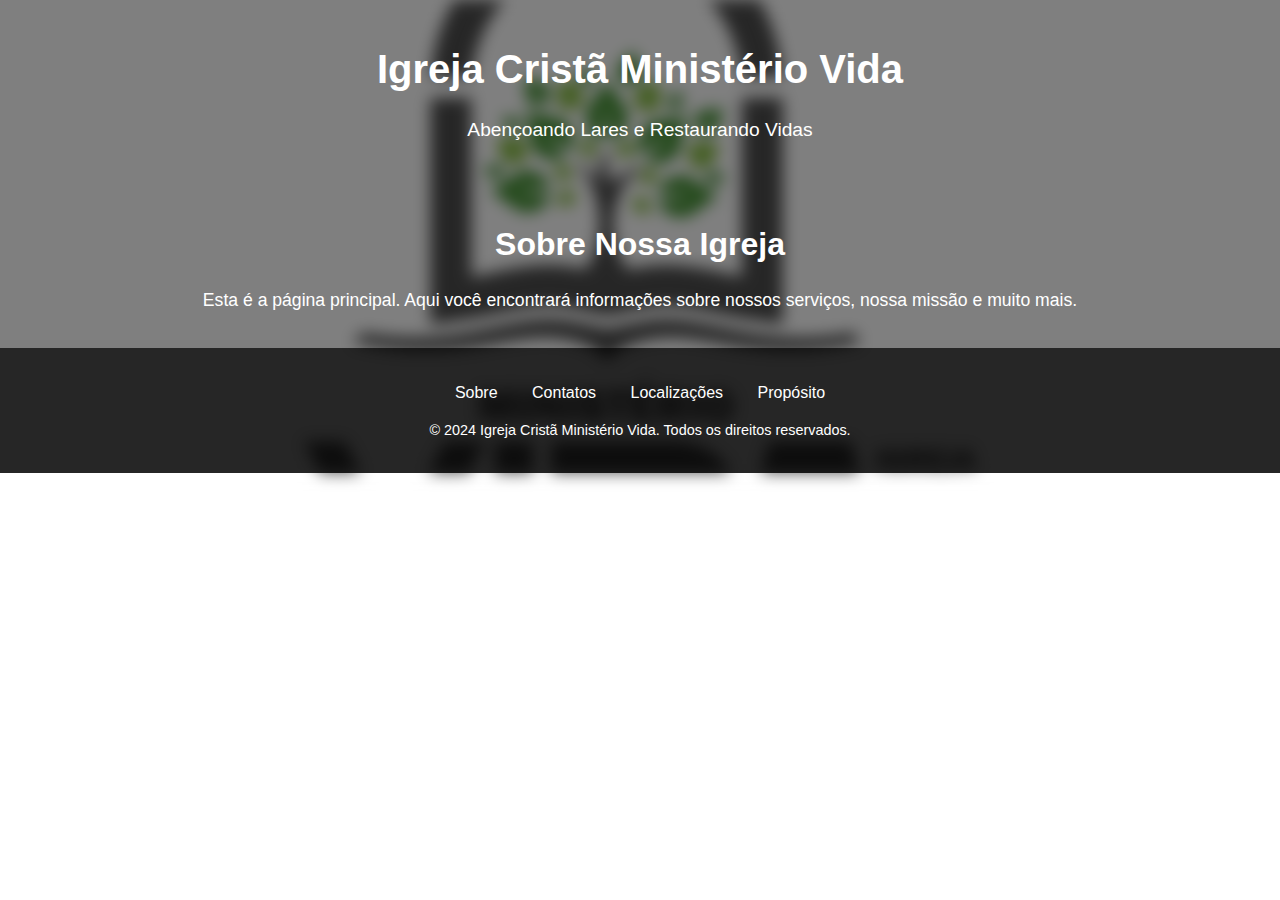
==== index.html @ bd4105f0 "Add files via upload" ====
<!DOCTYPE html>
<html lang="pt-br">
<head>
    <meta charset="UTF-8">
    <meta name="viewport" content="width=device-width, initial-scale=1.0">
    <meta http-equiv="X-UA-Compatible" content="IE=edge">
    <title>Página Inicial - Igreja Cristã Ministério Vida</title>
    <link rel="stylesheet" href="styles.css">
</head>
<body>
    <!-- Seção da Logo ou Frase no Topo -->
    <header>
        <!-- Para uma logo, use a tag <img> -->
        <!-- <img src="logo.png" alt="Logo da Igreja Cristã Ministério Vida"> -->
        
        <!-- Ou uma frase no topo -->
        <h1>Igreja Cristã Ministério Vida</h1>
        <p>Abençoando Lares e Restaurando Vidas</p>
    </header>

    <!-- Conteúdo Principal -->
    <main>
        <section>
            <h2>Sobre Nossa Igreja</h2>
            <p>Esta é a página principal. Aqui você encontrará informações sobre nossos serviços, nossa missão e muito mais.</p>
        </section>
    </main>

    <!-- Menu de Navegação no Rodapé -->
    <footer>
        <nav>
            <ul>
                <li><a href="sobre.html">Sobre</a></li>
                <li><a href="contatos.html">Contatos</a></li>
                <li><a href="localizacoes.html">Localizações</a></li>
                <li><a href="proposito.html">Propósito</a></li>
            </ul>
        </nav>
        <p>&copy; 2024 Igreja Cristã Ministério Vida. Todos os direitos reservados.</p>
    </footer>
</body>
</html>
---- styles.css ----
/* Adicionar imagem de fundo */
body {
    position: relative; /* Para o posicionamento absoluto do pseudo-elemento */
    font-family: Arial, sans-serif;
    margin: 0;
    padding: 0;
}

/* Pseudo-elemento para escurecer a imagem de fundo */
body::before {
    content: "";
    position: absolute;
    top: 0;
    left: 0;
    right: 0;
    bottom: 0;
    background-image: url('fundo.jpg'); /* Caminho da imagem */
    background-size: cover; /* Faz a imagem cobrir toda a área visível */
    background-repeat: no-repeat; /* Não repetir a imagem */
    background-position: center; /* Centraliza a imagem */
    filter: blur(8px); /* Aplica o desfoque */
    z-index: -1; /* Coloca o pseudo-elemento atrás do conteúdo */
}

/* Adiciona uma cor de sobreposição escura */
body::after {
    content: "";
    position: absolute;
    top: 0;
    left: 0;
    right: 0;
    bottom: 0;
    background-color: rgba(0, 0, 0, 0.5); /* Cor preta com 50% de opacidade */
    z-index: -1; /* Coloca a sobreposição atrás do conteúdo */
}

/* Estilos do cabeçalho */
header {
    text-align: center;
    color: white; /* Cor do texto */
    padding: 20px 0;
}

header h1 {
    font-size: 2.5em; /* Tamanho da fonte */
}

header p {
    font-size: 1.2em; /* Tamanho da fonte */
}

/* Estilos do conteúdo principal */
main {
    padding: 20px;
    text-align: center;
    color: white; /* O texto fica branco para ser visível sobre a imagem */
}

main h2 {
    font-size: 2em;
}

main p {
    font-size: 1.1em;
}

/* Estilos do rodapé */
footer {
    background-color: rgba(0, 0, 0, 0.7); /* Fundo escuro e translúcido */
    color: white;
    padding: 20px 0;
    text-align: center;
}

footer nav ul {
    list-style: none;
    padding: 0;
}

footer nav ul li {
    display: inline;
    margin: 0 15px;
}

footer nav ul li a {
    color: white;
    text-decoration: none;
}

footer nav ul li a:hover {
    text-decoration: underline;
}

footer p {
    margin-top: 20px;
    font-size: 0.9em;
}
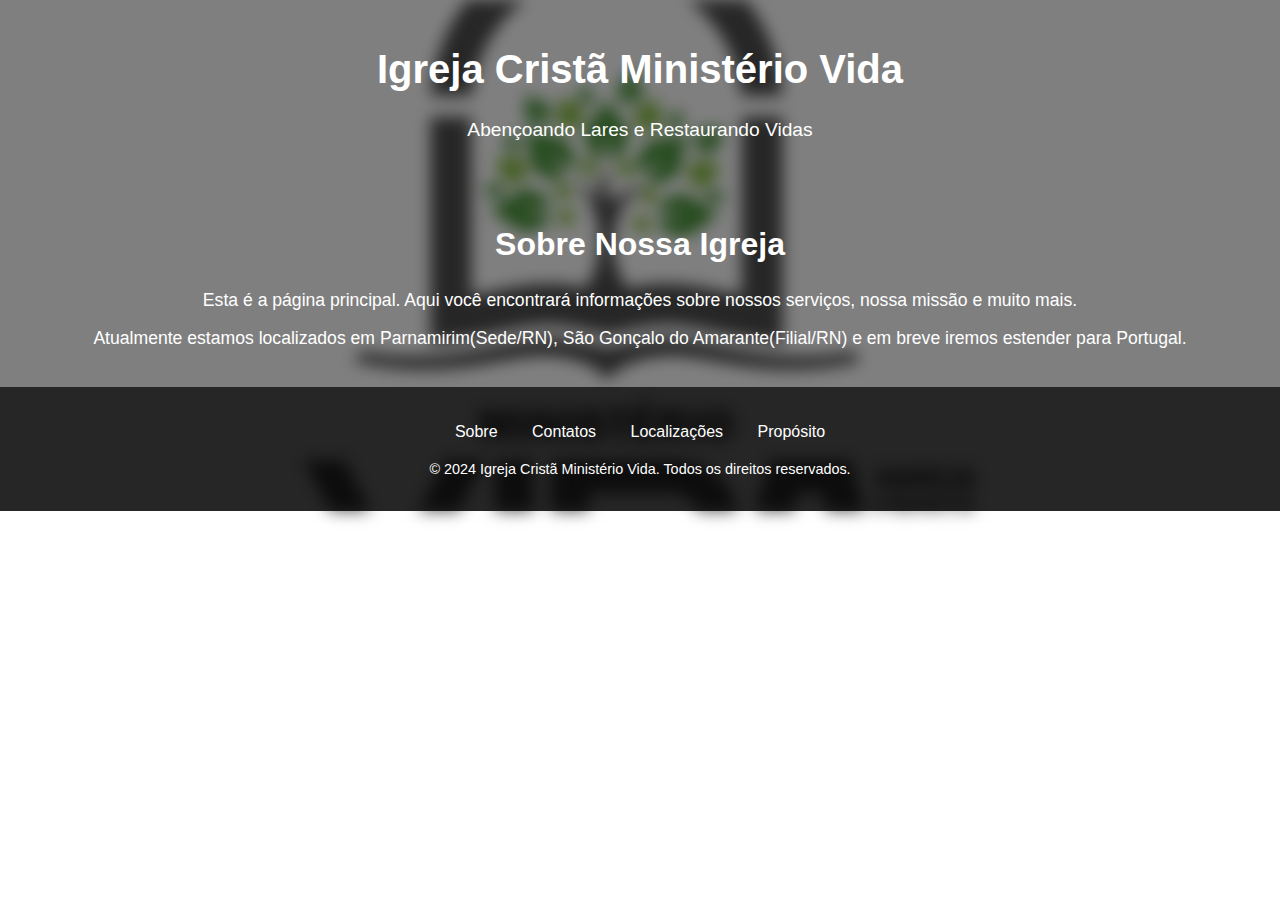
==== commit fba5e832: "Update index.html" ====
--- a/index.html
+++ b/index.html
@@ -23,6 +23,7 @@
         <section>
             <h2>Sobre Nossa Igreja</h2>
             <p>Esta é a página principal. Aqui você encontrará informações sobre nossos serviços, nossa missão e muito mais.</p>
+            <p>Atualmente estamos localizados em Parnamirim(Sede/RN), São Gonçalo do Amarante(Filial/RN) e em breve iremos estender para Portugal.</p>
         </section>
     </main>
 
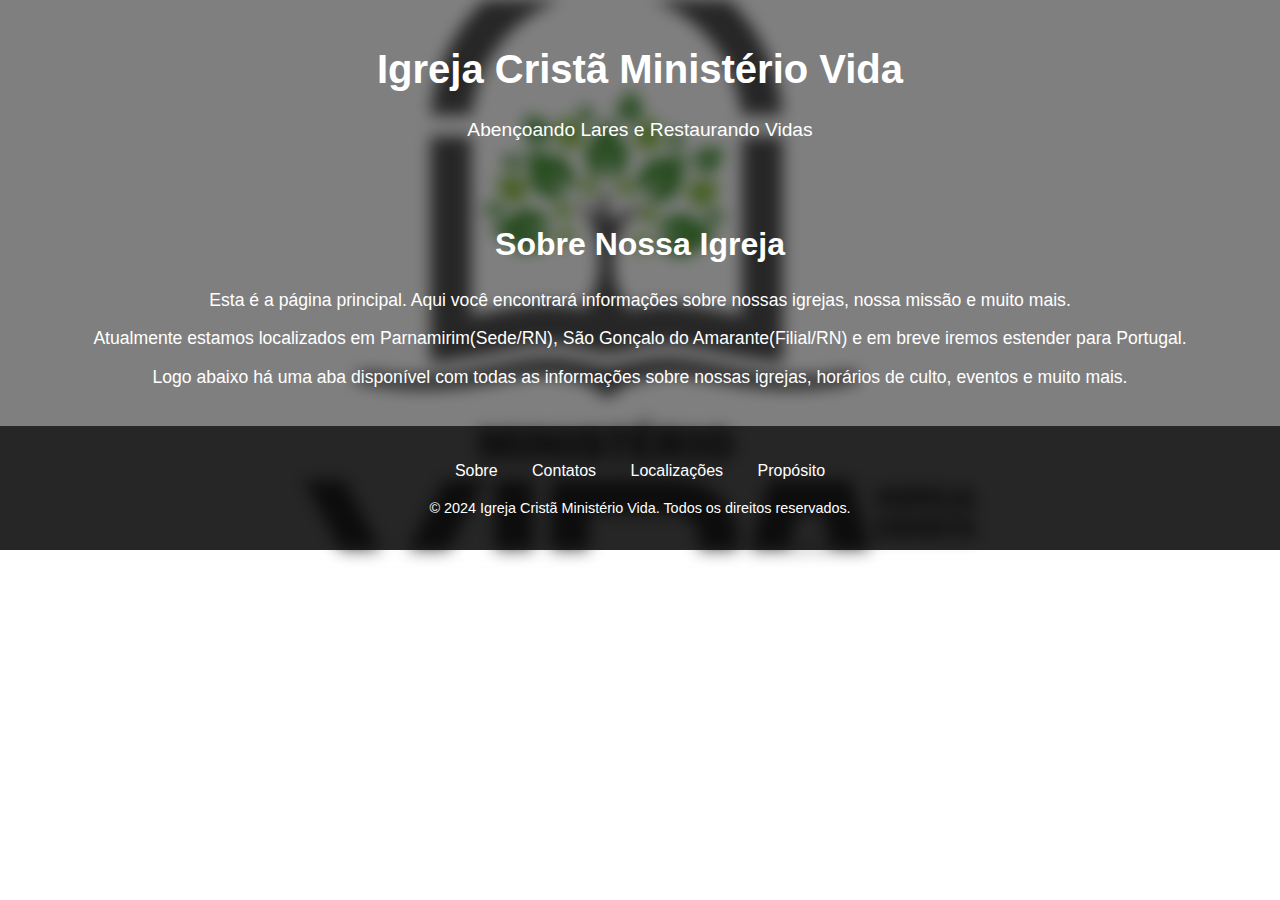
==== commit 446ae866: "Update index.html" ====
--- a/index.html
+++ b/index.html
@@ -22,8 +22,9 @@
     <main>
         <section>
             <h2>Sobre Nossa Igreja</h2>
-            <p>Esta é a página principal. Aqui você encontrará informações sobre nossos serviços, nossa missão e muito mais.</p>
+            <p>Esta é a página principal. Aqui você encontrará informações sobre nossas igrejas, nossa missão e muito mais.</p>
             <p>Atualmente estamos localizados em Parnamirim(Sede/RN), São Gonçalo do Amarante(Filial/RN) e em breve iremos estender para Portugal.</p>
+            <p>Logo abaixo há uma aba disponível com todas as informações sobre nossas igrejas, horários de culto, eventos e muito mais.</p>
         </section>
     </main>
 
